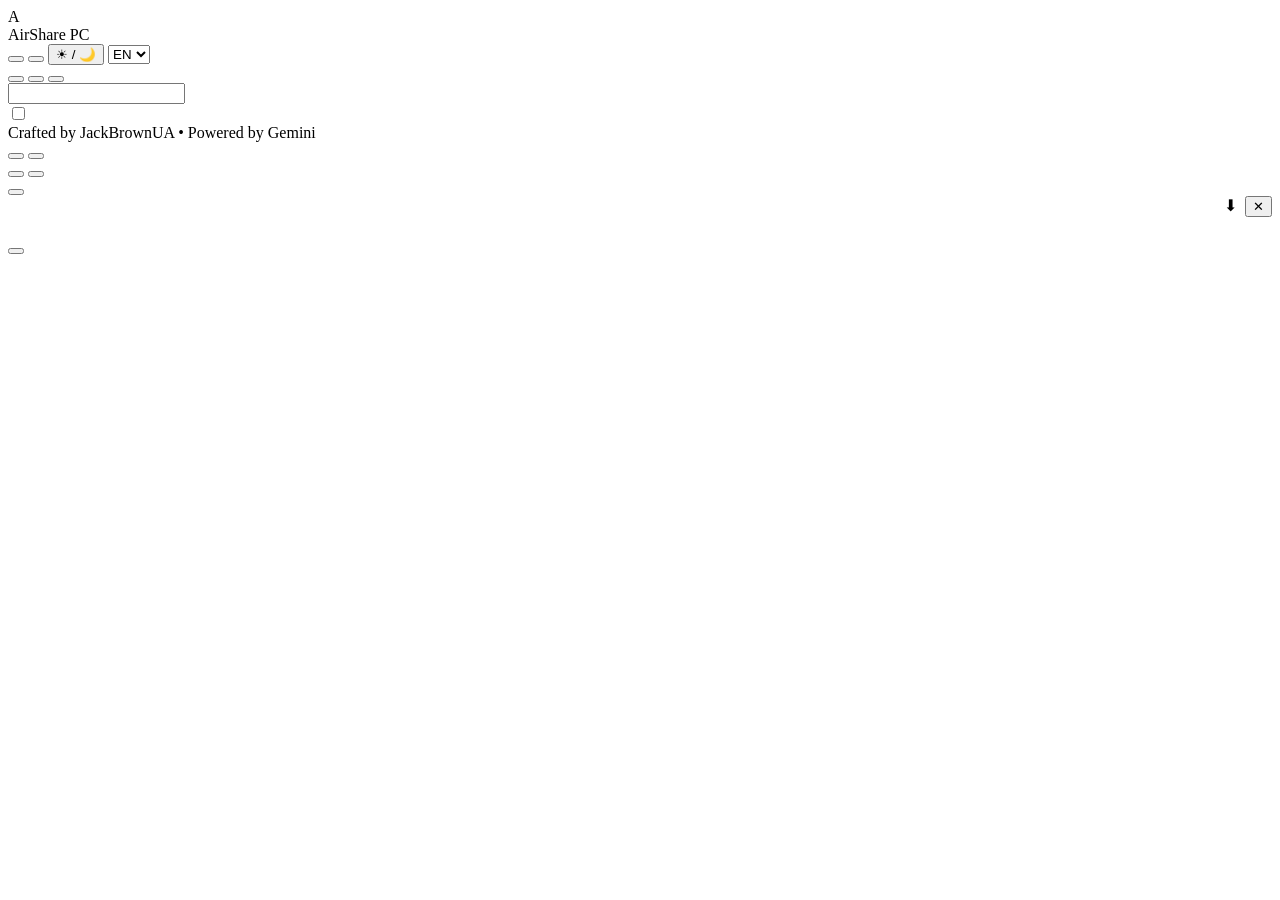
==== app/src/main/assets/web/index.html @ 7d55707c "Create index.html" ====
<!DOCTYPE html>
<html lang="__INIT_LANG__" data-theme="__INIT_THEME__">
<head>
  <meta charset="utf-8">
  <meta name="viewport" content="width=device-width, initial-scale=1">
  <title>AirShare PC</title>
  <link rel="stylesheet" href="/assets/style.css">
</head>
<body>
  <div id="bg-scene">
    <div class="bg-layer" id="layer-far"></div>
    <div class="bg-layer" id="layer-near"></div>
  </div>

  <div class="app-shell">
    <header class="topbar">
      <div class="brand-row">
        <div class="brand-logo">A</div>
        <div>
          <div class="brand-title">AirShare PC</div>
          <div class="brand-meta">
            <span id="role-badge" class="badge badge-trusted"></span>
            <span id="active-folder-label"></span>
          </div>
        </div>
      </div>
      <div class="top-controls">
        <button class="btn btn-access" id="btn-access" type="button" style="display:none;"></button>
        <button class="btn" id="btn-wide" type="button"></button>
        <button class="btn active" id="btn-parallax" type="button"></button>
        <button class="btn" id="btn-theme" type="button">☀ / 🌙</button>
        <select class="lang-select" id="lang-select">
          <option value="en">EN</option>
          <option value="ru">RU</option>
          <option value="uk">UK</option>
          <option value="es">ES</option>
          <option value="de">DE</option>
          <option value="lt">LT</option>
        </select>
      </div>
    </header>

    <div class="nav-row">
      <div class="tabs">
        <button class="tab-btn active" data-tab="files" id="tab-files"></button>
        <button class="tab-btn" data-tab="gallery" id="tab-gallery"></button>
        <button class="tab-btn" data-tab="recent" id="tab-recent"></button>
        <button class="tab-btn" data-tab="trash" id="tab-trash" style="display:none;"></button>
      </div>
      <div class="search-wrap">
        <input class="search-input" id="search-input" type="search">
      </div>
    </div>

    <div class="action-bar" id="action-bar">
      <div class="action-left">
        <label class="btn" style="gap:7px;">
          <input type="checkbox" id="cb-select-all" class="file-cb">
          <span id="lbl-select-all"></span>
        </label>
        <button class="btn btn-primary" id="btn-upload" type="button" style="display:none;"></button>
        <input type="file" id="file-input" multiple style="display:none;">
        <button class="btn" id="btn-mkdir" type="button" style="display:none;"></button>
        <button class="btn" id="btn-hidden" type="button" style="display:none;"></button>
        <button class="btn btn-danger" id="btn-empty-trash" type="button" style="display:none;"></button>
      </div>
      <div class="action-right">
        <button class="btn btn-zip" id="btn-download-zip" type="button" style="display:none;"></button>
        <button class="btn" id="btn-bulk-move" type="button" style="display:none;"></button>
        <button class="btn" id="btn-bulk-copy" type="button" style="display:none;"></button>
        <button class="btn btn-danger" id="btn-bulk-delete" type="button" style="display:none;"></button>
      </div>
    </div>

    <div class="dropzone" id="dropzone" style="display:none;"></div>
    <div class="upload-progress" id="upload-progress">
      <div id="upload-status-text" style="font-size:13px;font-weight:600;"></div>
      <div class="progress-track"><div class="progress-fill" id="upload-fill"></div></div>
    </div>

    <div class="favorites-strip" id="favorites-strip" style="display:none;"></div>
    <div class="breadcrumbs" id="breadcrumbs"></div>

    <main id="content-area"></main>
    <div class="pager" id="pager" style="display:none;"></div>

    <footer class="app-footer">Crafted by JackBrownUA • Powered by Gemini</footer>
  </div>

  <div class="modal-backdrop" id="modal-delete">
    <div class="modal-card">
      <div class="modal-title" id="del-modal-title"></div>
      <div class="modal-sub" id="del-modal-hint"></div>
      <div class="modal-actions">
        <button class="btn" id="del-cancel" type="button"></button>
        <button class="btn btn-danger" id="del-confirm" type="button"></button>
      </div>
    </div>
  </div>

  <div class="modal-backdrop" id="modal-folder-picker">
    <div class="modal-card">
      <div class="modal-title" id="picker-title"></div>
      <div class="folder-picker-list" id="picker-list"></div>
      <div class="modal-actions">
        <button class="btn" id="picker-cancel" type="button"></button>
        <button class="btn btn-primary" id="picker-confirm" type="button"></button>
      </div>
    </div>
  </div>

  <div class="modal-backdrop" id="modal-access">
    <div class="modal-card">
      <div class="modal-title" id="access-title"></div>
      <div class="modal-sub" id="access-sub"></div>
      <div class="access-grid" id="access-grid"></div>
      <div id="access-confirm-area" style="display:none;">
        <div id="access-status" class="status-box"></div>
        <div id="access-code" class="code-big" style="display:none;"></div>
        <div style="display:flex;gap:8px;margin-bottom:8px;">
          <button class="btn btn-primary" id="access-btn-bio" type="button" style="flex:1;"></button>
          <button class="btn" id="access-btn-pairs" type="button" style="flex:1;"></button>
        </div>
        <details style="margin-top:6px;">
          <summary id="access-pin-summary" style="cursor:pointer;font-size:12px;color:var(--muted);text-align:center;"></summary>
          <form id="access-pin-form" style="display:flex;gap:6px;margin-top:8px;">
            <input class="login-input" id="access-pin-input" type="password" inputmode="numeric" style="margin:0;flex:1;padding:8px;">
            <button class="btn btn-primary" type="submit">OK</button>
          </form>
        </details>
      </div>
      <div class="modal-actions">
        <button class="btn" id="access-close" type="button"></button>
      </div>
    </div>
  </div>

  <div class="modal-backdrop" id="modal-cinema">
    <div class="modal-card cinema-card">
      <div style="display:flex;justify-content:space-between;align-items:center;gap:12px;">
        <div id="cinema-title" style="font-weight:700;font-size:14px;overflow:hidden;text-overflow:ellipsis;white-space:nowrap;"></div>
        <div style="display:flex;gap:8px;">
          <a class="btn btn-primary" id="cinema-dl" download>⬇</a>
          <button class="btn" id="cinema-close" type="button">✕</button>
        </div>
      </div>
      <div id="cinema-body" style="display:flex;justify-content:center;align-items:center;"></div>
    </div>
  </div>

  <div class="modal-backdrop" id="modal-sha">
    <div class="modal-card">
      <div class="modal-title" id="sha-title"></div>
      <div class="modal-sub" id="sha-file"></div>
      <code id="sha-value" style="display:block;word-break:break-all;padding:10px;border-radius:10px;background:var(--card);border:1px solid var(--border);font-size:12px;"></code>
      <div class="modal-actions">
        <button class="btn" id="sha-close" type="button"></button>
      </div>
    </div>
  </div>

  <div id="toast"></div>

  <script>
    window.__INIT_LANG__ = "__INIT_LANG__";
    window.__INIT_THEME__ = "__INIT_THEME__";
    window.__I18N__ = __INIT_I18N__;
  </script>
  <script src="/assets/app.js"></script>
</body>
</html>
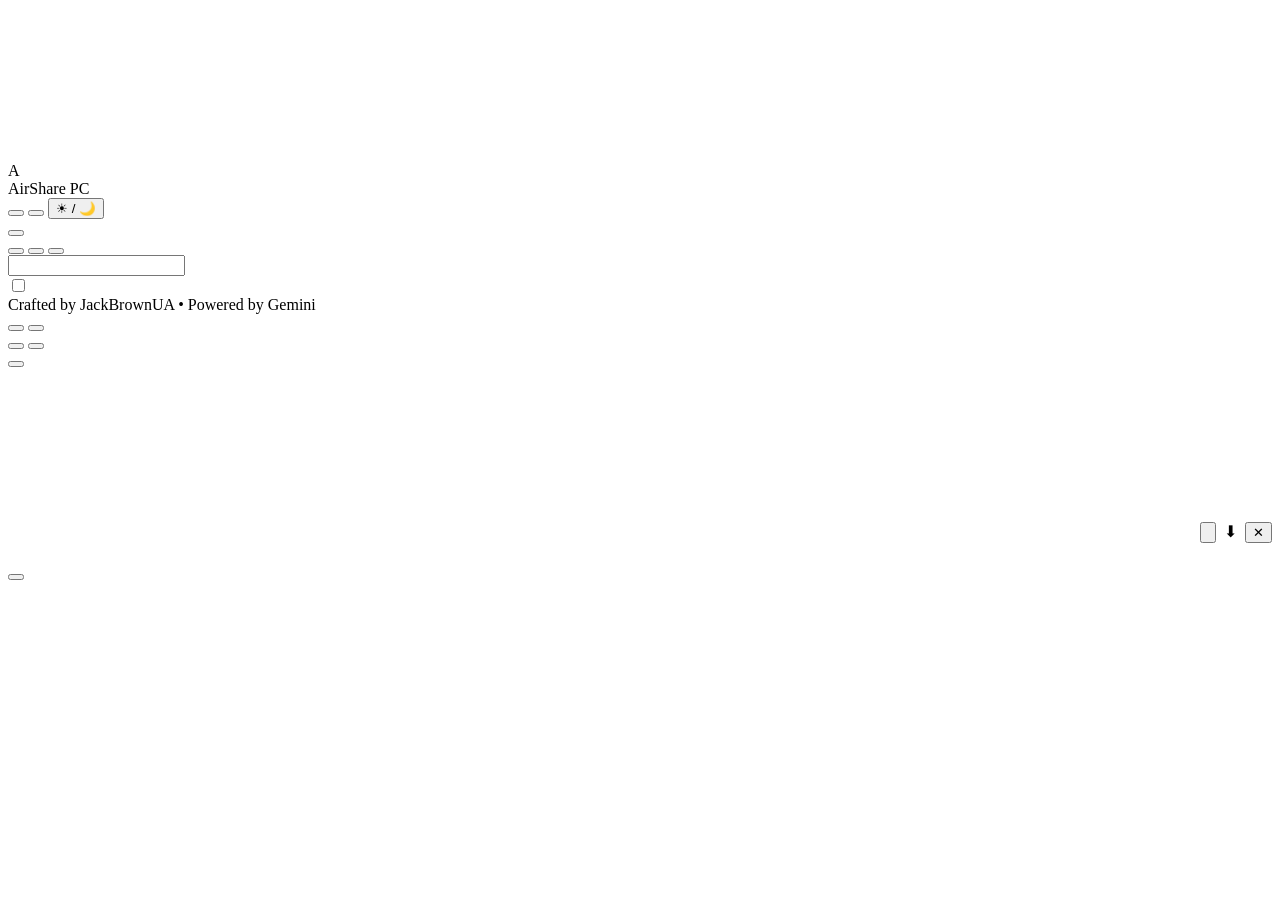
==== commit 4c8fd46c: "Restore original Web UI structure, Ambient Cinema modal, SVG flags, and ctxMenu" ====
--- a/app/src/main/assets/web/index.html
+++ b/app/src/main/assets/web/index.html
@@ -6,7 +6,8 @@
   <title>AirShare PC</title>
   <link rel="stylesheet" href="/assets/style.css">
 </head>
-<body>
+<body class="__INIT_THEME__">
+  <canvas id="skyCanvas"></canvas>
   <div id="bg-scene">
     <div class="bg-layer" id="layer-far"></div>
     <div class="bg-layer" id="layer-near"></div>
@@ -29,14 +30,7 @@
         <button class="btn" id="btn-wide" type="button"></button>
         <button class="btn active" id="btn-parallax" type="button"></button>
         <button class="btn" id="btn-theme" type="button">☀ / 🌙</button>
-        <select class="lang-select" id="lang-select">
-          <option value="en">EN</option>
-          <option value="ru">RU</option>
-          <option value="uk">UK</option>
-          <option value="es">ES</option>
-          <option value="de">DE</option>
-          <option value="lt">LT</option>
-        </select>
+       <div class="lang-menu-wrap" id="lang-menu-wrap"><button class="btn lang-btn" id="lang-btn" type="button"></button><div class="lang-dropdown" id="lang-dropdown" style="display:none;"></div></div>
       </div>
     </header>
 
@@ -68,6 +62,7 @@
         <button class="btn btn-zip" id="btn-download-zip" type="button" style="display:none;"></button>
         <button class="btn" id="btn-bulk-move" type="button" style="display:none;"></button>
         <button class="btn" id="btn-bulk-copy" type="button" style="display:none;"></button>
+        <button class="btn" id="btn-bulk-hide" type="button" style="display:none;"></button>
         <button class="btn btn-danger" id="btn-bulk-delete" type="button" style="display:none;"></button>
       </div>
     </div>
@@ -136,15 +131,18 @@
   </div>
 
   <div class="modal-backdrop" id="modal-cinema">
+    <canvas id="ambilightCanvas" class="ambilight-canvas"></canvas>
     <div class="modal-card cinema-card">
       <div style="display:flex;justify-content:space-between;align-items:center;gap:12px;">
         <div id="cinema-title" style="font-weight:700;font-size:14px;overflow:hidden;text-overflow:ellipsis;white-space:nowrap;"></div>
         <div style="display:flex;gap:8px;">
+          <button class="btn" id="cinema-ambient-btn" type="button"></button>
           <a class="btn btn-primary" id="cinema-dl" download>⬇</a>
           <button class="btn" id="cinema-close" type="button">✕</button>
         </div>
       </div>
       <div id="cinema-body" style="display:flex;justify-content:center;align-items:center;"></div>
+      <div class="cinema-controls" id="cinema-controls" style="display:none;"><button class="btn" id="c-play" type="button">▶</button><span id="c-time">0:00 / 0:00</span><input type="range" id="c-seek" min="0" max="100" value="0" step="0.1"><button class="btn" id="c-speed" type="button">1x</button><button class="btn" id="c-fs" type="button">⛶</button></div>
     </div>
   </div>
 
@@ -159,6 +157,7 @@
     </div>
   </div>
 
+  <div id="ctxMenu" class="ctx-menu" style="display:none;"></div>
   <div id="toast"></div>
 
   <script>
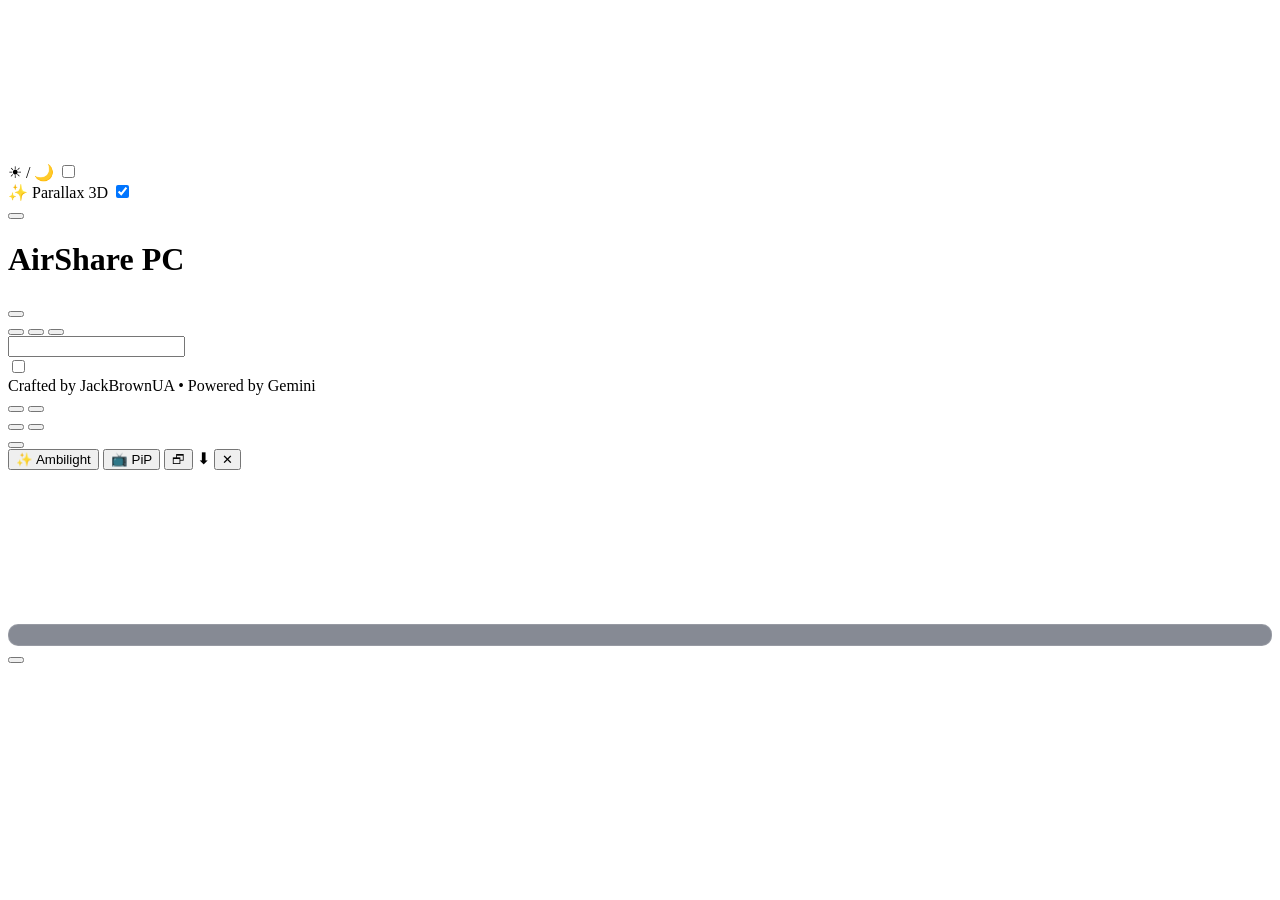
==== commit 2f638856: "Restore original floating Web UI layout, iOS switches, header drag-and-drop, and PiP/Mini-player" ====
--- a/app/src/main/assets/web/index.html
+++ b/app/src/main/assets/web/index.html
@@ -2,108 +2,134 @@
 <html lang="__INIT_LANG__" data-theme="__INIT_THEME__">
 <head>
   <meta charset="utf-8">
-  <meta name="viewport" content="width=device-width, initial-scale=1">
+  <meta name="viewport" content="width=device-width, initial-scale=1, maximum-scale=1">
   <title>AirShare PC</title>
   <link rel="stylesheet" href="/assets/style.css">
 </head>
 <body class="__INIT_THEME__">
   <canvas id="skyCanvas"></canvas>
-  <div id="bg-scene">
+  <div id="bg-scene" style="display:none;">
     <div class="bg-layer" id="layer-far"></div>
     <div class="bg-layer" id="layer-near"></div>
   </div>
 
-  <div class="app-shell">
-    <header class="topbar">
-      <div class="brand-row">
-        <div class="brand-logo">A</div>
-        <div>
-          <div class="brand-title">AirShare PC</div>
-          <div class="brand-meta">
-            <span id="role-badge" class="badge badge-trusted"></span>
-            <span id="active-folder-label"></span>
-          </div>
-        </div>
-      </div>
-      <div class="top-controls">
-        <button class="btn btn-access" id="btn-access" type="button" style="display:none;"></button>
-        <button class="btn" id="btn-wide" type="button"></button>
-        <button class="btn active" id="btn-parallax" type="button"></button>
-        <button class="btn" id="btn-theme" type="button">☀ / 🌙</button>
-       <div class="lang-menu-wrap" id="lang-menu-wrap"><button class="btn lang-btn" id="lang-btn" type="button"></button><div class="lang-dropdown" id="lang-dropdown" style="display:none;"></div></div>
+  <!-- Top Floating Controls (Theme Switch, Parallax 3D Switch, Flag Language Menu) -->
+  <div class="top-bar-floating">
+    <div class="top-left-controls">
+      <div class="ctrl-pill">
+        <span>☀ / 🌙</span>
+        <label class="ios-switch">
+          <input type="checkbox" id="themeToggle">
+          <span class="ios-slider"></span>
+        </label>
+      </div>
+      <div class="ctrl-pill">
+        <span id="lbl-parallax">✨ Parallax 3D</span>
+        <label class="ios-switch">
+          <input type="checkbox" id="parallaxToggle" checked>
+          <span class="ios-slider"></span>
+        </label>
+      </div>
+    </div>
+    <div class="top-right-controls">
+      <div class="lang-menu-wrap" id="lang-menu-wrap">
+        <button class="ctrl-pill lang-btn" id="lang-btn" type="button"></button>
+        <div class="lang-dropdown" id="lang-dropdown" style="display:none;"></div>
+      </div>
+    </div>
+  </div>
+
+  <div class="container">
+    <!-- Central Glassmorphic Header Card & Drag-and-Drop Zone -->
+    <header class="header-card" id="header-dropzone">
+      <div class="header-title-row">
+        <h1 class="header-title">AirShare PC</h1>
+        <span id="role-badge" class="badge badge-trusted" role="button" tabindex="0"></span>
+      </div>
+      <div class="header-sub-row">
+        <span id="active-folder-label" class="folder-sub"></span>
+      </div>
+      <div class="breadcrumbs" id="breadcrumbs"></div>
+
+      <div class="header-actions" id="action-bar">
+        <button class="btn-upload-hero" id="btn-upload" type="button" style="display:none;"></button>
+        <input type="file" id="file-input" multiple style="display:none;">
+        <button class="mini-pill" id="btn-mkdir" type="button" style="display:none;"></button>
+        <button class="mini-pill btn-access" id="btn-access" type="button" style="display:none;"></button>
+        <button class="mini-pill desktop-only" id="btn-wide" type="button"></button>
+        <button class="mini-pill" id="btn-hidden" type="button" style="display:none;"></button>
+        <button class="mini-pill btn-danger" id="btn-empty-trash" type="button" style="display:none;"></button>
+      </div>
+
+      <div class="bulk-actions" id="bulk-actions">
+        <button class="mini-pill btn-zip" id="btn-download-zip" type="button" style="display:none;"></button>
+        <button class="mini-pill" id="btn-bulk-move" type="button" style="display:none;"></button>
+        <button class="mini-pill" id="btn-bulk-copy" type="button" style="display:none;"></button>
+        <button class="mini-pill" id="btn-bulk-hide" type="button" style="display:none;"></button>
+        <button class="mini-pill btn-danger" id="btn-bulk-delete" type="button" style="display:none;"></button>
+      </div>
+
+      <div class="header-drop-hint desktop-only" id="dropzone" style="display:none;"></div>
+
+      <div class="upload-progress" id="upload-progress">
+        <div id="upload-status-text" style="font-size:13px;font-weight:600;"></div>
+        <div class="progress-track"><div class="progress-fill" id="upload-fill"></div></div>
       </div>
     </header>
 
-    <div class="nav-row">
-      <div class="tabs">
-        <button class="tab-btn active" data-tab="files" id="tab-files"></button>
-        <button class="tab-btn" data-tab="gallery" id="tab-gallery"></button>
-        <button class="tab-btn" data-tab="recent" id="tab-recent"></button>
-        <button class="tab-btn" data-tab="trash" id="tab-trash" style="display:none;"></button>
-      </div>
-      <div class="search-wrap">
-        <input class="search-input" id="search-input" type="search">
-      </div>
-    </div>
-
-    <div class="action-bar" id="action-bar">
-      <div class="action-left">
-        <label class="btn" style="gap:7px;">
-          <input type="checkbox" id="cb-select-all" class="file-cb">
-          <span id="lbl-select-all"></span>
-        </label>
-        <button class="btn btn-primary" id="btn-upload" type="button" style="display:none;"></button>
-        <input type="file" id="file-input" multiple style="display:none;">
-        <button class="btn" id="btn-mkdir" type="button" style="display:none;"></button>
-        <button class="btn" id="btn-hidden" type="button" style="display:none;"></button>
-        <button class="btn btn-danger" id="btn-empty-trash" type="button" style="display:none;"></button>
-      </div>
-      <div class="action-right">
-        <button class="btn btn-zip" id="btn-download-zip" type="button" style="display:none;"></button>
-        <button class="btn" id="btn-bulk-move" type="button" style="display:none;"></button>
-        <button class="btn" id="btn-bulk-copy" type="button" style="display:none;"></button>
-        <button class="btn" id="btn-bulk-hide" type="button" style="display:none;"></button>
-        <button class="btn btn-danger" id="btn-bulk-delete" type="button" style="display:none;"></button>
-      </div>
-    </div>
-
-    <div class="dropzone" id="dropzone" style="display:none;"></div>
-    <div class="upload-progress" id="upload-progress">
-      <div id="upload-status-text" style="font-size:13px;font-weight:600;"></div>
-      <div class="progress-track"><div class="progress-fill" id="upload-fill"></div></div>
-    </div>
+    <!-- Floating Navigation Tabs -->
+    <nav class="nav-tabs">
+      <button class="tab-btn active" data-tab="files" id="tab-files" type="button"></button>
+      <button class="tab-btn" data-tab="gallery" id="tab-gallery" type="button"></button>
+      <button class="tab-btn" data-tab="recent" id="tab-recent" type="button"></button>
+      <button class="tab-btn" data-tab="trash" id="tab-trash" type="button" style="display:none;"></button>
+    </nav>
 
     <div class="favorites-strip" id="favorites-strip" style="display:none;"></div>
-    <div class="breadcrumbs" id="breadcrumbs"></div>
+
+    <div class="search-wrap">
+      <input class="search-input" id="search-input" type="search" autocomplete="off">
+    </div>
+
+    <div class="select-toolbar" id="select-toolbar">
+      <label class="select-all-label">
+        <input type="checkbox" id="cb-select-all" class="file-cb">
+        <span id="lbl-select-all"></span>
+      </label>
+      <span id="items-count" class="items-count"></span>
+    </div>
 
     <main id="content-area"></main>
     <div class="pager" id="pager" style="display:none;"></div>
-
-    <footer class="app-footer">Crafted by JackBrownUA • Powered by Gemini</footer>
-  </div>
-
+  </div>
+
+  <footer class="app-footer-pill">Crafted by JackBrownUA • Powered by Gemini</footer>
+
+  <!-- Custom Delete Confirmation Modal -->
   <div class="modal-backdrop" id="modal-delete">
     <div class="modal-card">
       <div class="modal-title" id="del-modal-title"></div>
       <div class="modal-sub" id="del-modal-hint"></div>
       <div class="modal-actions">
-        <button class="btn" id="del-cancel" type="button"></button>
-        <button class="btn btn-danger" id="del-confirm" type="button"></button>
-      </div>
-    </div>
-  </div>
-
+        <button class="mini-pill" id="del-cancel" type="button"></button>
+        <button class="mini-pill btn-danger" id="del-confirm" type="button"></button>
+      </div>
+    </div>
+  </div>
+
+  <!-- Folder Picker Modal (Move / Copy) -->
   <div class="modal-backdrop" id="modal-folder-picker">
     <div class="modal-card">
       <div class="modal-title" id="picker-title"></div>
       <div class="folder-picker-list" id="picker-list"></div>
       <div class="modal-actions">
-        <button class="btn" id="picker-cancel" type="button"></button>
-        <button class="btn btn-primary" id="picker-confirm" type="button"></button>
-      </div>
-    </div>
-  </div>
-
+        <button class="mini-pill" id="picker-cancel" type="button"></button>
+        <button class="mini-pill btn-primary" id="picker-confirm" type="button"></button>
+      </div>
+    </div>
+  </div>
+
+  <!-- Access Folder Switcher + 3-Method Confirmation Overlay -->
   <div class="modal-backdrop" id="modal-access">
     <div class="modal-card">
       <div class="modal-title" id="access-title"></div>
@@ -113,51 +139,69 @@
         <div id="access-status" class="status-box"></div>
         <div id="access-code" class="code-big" style="display:none;"></div>
         <div style="display:flex;gap:8px;margin-bottom:8px;">
-          <button class="btn btn-primary" id="access-btn-bio" type="button" style="flex:1;"></button>
-          <button class="btn" id="access-btn-pairs" type="button" style="flex:1;"></button>
+          <button class="mini-pill btn-primary" id="access-btn-bio" type="button" style="flex:1;"></button>
+          <button class="mini-pill" id="access-btn-pairs" type="button" style="flex:1;"></button>
         </div>
         <details style="margin-top:6px;">
-          <summary id="access-pin-summary" style="cursor:pointer;font-size:12px;color:var(--muted);text-align:center;"></summary>
+          <summary id="access-pin-summary" style="cursor:pointer;font-size:12px;opacity:0.75;text-align:center;"></summary>
           <form id="access-pin-form" style="display:flex;gap:6px;margin-top:8px;">
             <input class="login-input" id="access-pin-input" type="password" inputmode="numeric" style="margin:0;flex:1;padding:8px;">
-            <button class="btn btn-primary" type="submit">OK</button>
+            <button class="mini-pill btn-primary" type="submit">OK</button>
           </form>
         </details>
       </div>
       <div class="modal-actions">
-        <button class="btn" id="access-close" type="button"></button>
-      </div>
-    </div>
-  </div>
-
+        <button class="mini-pill" id="access-close" type="button"></button>
+      </div>
+    </div>
+  </div>
+
+  <!-- Original Full-Featured Ambient Cinema Player -->
   <div class="modal-backdrop" id="modal-cinema">
-    <canvas id="ambilightCanvas" class="ambilight-canvas"></canvas>
-    <div class="modal-card cinema-card">
-      <div style="display:flex;justify-content:space-between;align-items:center;gap:12px;">
-        <div id="cinema-title" style="font-weight:700;font-size:14px;overflow:hidden;text-overflow:ellipsis;white-space:nowrap;"></div>
-        <div style="display:flex;gap:8px;">
-          <button class="btn" id="cinema-ambient-btn" type="button"></button>
-          <a class="btn btn-primary" id="cinema-dl" download>⬇</a>
-          <button class="btn" id="cinema-close" type="button">✕</button>
+    <div class="modal-card cinema-card" id="cinema-card">
+      <div class="cinema-head">
+        <div id="cinema-title" class="cinema-title"></div>
+        <div class="cinema-head-btns">
+          <button class="mini-pill active" id="cinema-ambient-btn" type="button">✨ Ambilight</button>
+          <button class="mini-pill" id="c-pip" type="button">📺 PiP</button>
+          <button class="mini-pill" id="c-mini" type="button">🗗</button>
+          <a class="mini-pill btn-primary" id="cinema-dl" download>⬇</a>
+          <button class="mini-pill" id="cinema-close" type="button">✕</button>
         </div>
       </div>
-      <div id="cinema-body" style="display:flex;justify-content:center;align-items:center;"></div>
-      <div class="cinema-controls" id="cinema-controls" style="display:none;"><button class="btn" id="c-play" type="button">▶</button><span id="c-time">0:00 / 0:00</span><input type="range" id="c-seek" min="0" max="100" value="0" step="0.1"><button class="btn" id="c-speed" type="button">1x</button><button class="btn" id="c-fs" type="button">⛶</button></div>
-    </div>
-  </div>
-
+      <div class="cinema-stage">
+        <canvas id="ambilightCanvas" class="ambilight-canvas"></canvas>
+        <div id="cinema-body" class="cinema-body"></div>
+        <div id="cinema-resume" class="cinema-resume" style="display:none;">
+          <span id="c-resume-text"></span>
+          <button class="mini-pill btn-resume" id="c-resume-btn" type="button">▶</button>
+        </div>
+      </div>
+      <div id="cinema-controls" class="cinema-controls" style="display:none;">
+        <button class="mini-pill cinema-play" id="c-play" type="button">▶</button>
+        <span id="c-time" class="cinema-time">0:00 / 0:00</span>
+        <input id="c-seek" class="cinema-seek" type="range" min="0" max="1000" value="0">
+        <button class="mini-pill" id="c-speed" type="button">1x</button>
+        <button class="mini-pill" id="c-fs" type="button">⛶</button>
+      </div>
+    </div>
+  </div>
+
+  <!-- SHA-256 Modal -->
   <div class="modal-backdrop" id="modal-sha">
     <div class="modal-card">
       <div class="modal-title" id="sha-title"></div>
       <div class="modal-sub" id="sha-file"></div>
-      <code id="sha-value" style="display:block;word-break:break-all;padding:10px;border-radius:10px;background:var(--card);border:1px solid var(--border);font-size:12px;"></code>
-      <div class="modal-actions">
-        <button class="btn" id="sha-close" type="button"></button>
-      </div>
-    </div>
-  </div>
-
+      <code id="sha-value" style="display:block;word-break:break-all;padding:10px;border-radius:10px;background:rgba(15,23,42,0.5);border:1px solid rgba(255,255,255,0.14);font-size:12px;"></code>
+      <div class="modal-actions">
+        <button class="mini-pill" id="sha-close" type="button"></button>
+      </div>
+    </div>
+  </div>
+
+  <!-- Custom Glassmorphic Right-Click Context Menu -->
   <div id="ctxMenu" class="ctx-menu" style="display:none;"></div>
+
   <div id="toast"></div>
 
   <script>
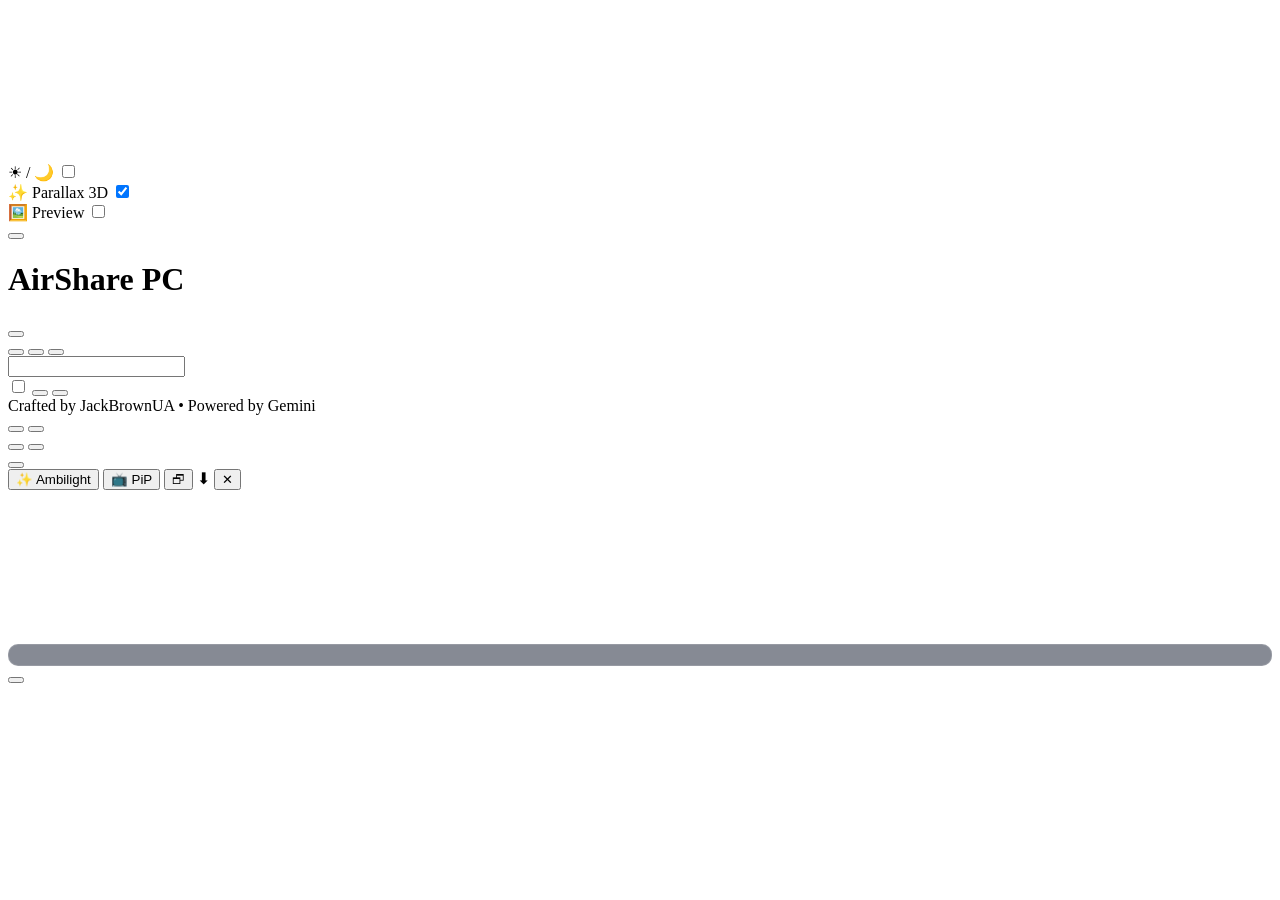
==== commit 8ec8b125: "Add preview toggle, up-dir, invert/clear selection, marqueeBox, and player OSD to index.html" ====
--- a/app/src/main/assets/web/index.html
+++ b/app/src/main/assets/web/index.html
@@ -8,6 +8,7 @@
 </head>
 <body class="__INIT_THEME__">
   <canvas id="skyCanvas"></canvas>
+<div id="marqueeBox" class="marquee-box"></div>
   <div id="bg-scene" style="display:none;">
     <div class="bg-layer" id="layer-far"></div>
     <div class="bg-layer" id="layer-near"></div>
@@ -32,6 +33,13 @@
       </div>
     </div>
     <div class="top-right-controls">
+  <div class="ctrl-pill">
+  <span id="lbl-preview">🖼️ Preview</span>
+<label class="ios-switch">
+  <input type="checkbox" id="previewToggle">
+<span class="ios-slider"></span>
+</label>
+  </div>
       <div class="lang-menu-wrap" id="lang-menu-wrap">
         <button class="ctrl-pill lang-btn" id="lang-btn" type="button"></button>
         <div class="lang-dropdown" id="lang-dropdown" style="display:none;"></div>
@@ -54,6 +62,7 @@
       <div class="header-actions" id="action-bar">
         <button class="btn-upload-hero" id="btn-upload" type="button" style="display:none;"></button>
         <input type="file" id="file-input" multiple style="display:none;">
+<button class="mini-pill" id="btn-up-dir" type="button" style="display:none;"></button>
         <button class="mini-pill" id="btn-mkdir" type="button" style="display:none;"></button>
         <button class="mini-pill btn-access" id="btn-access" type="button" style="display:none;"></button>
         <button class="mini-pill desktop-only" id="btn-wide" type="button"></button>
@@ -92,10 +101,14 @@
     </div>
 
     <div class="select-toolbar" id="select-toolbar">
+<div class="select-left-group">
       <label class="select-all-label">
         <input type="checkbox" id="cb-select-all" class="file-cb">
         <span id="lbl-select-all"></span>
       </label>
+<button class="mini-pill btn-xs" id="btn-invert-sel" type="button"></button>
+<button class="mini-pill btn-xs" id="btn-clear-sel" type="button"></button>
+</div>
       <span id="items-count" class="items-count"></span>
     </div>
 
@@ -172,6 +185,7 @@
       <div class="cinema-stage">
         <canvas id="ambilightCanvas" class="ambilight-canvas"></canvas>
         <div id="cinema-body" class="cinema-body"></div>
+<div id="cinema-osd" class="cinema-osd" style="display:none;"></div>
         <div id="cinema-resume" class="cinema-resume" style="display:none;">
           <span id="c-resume-text"></span>
           <button class="mini-pill btn-resume" id="c-resume-btn" type="button">▶</button>
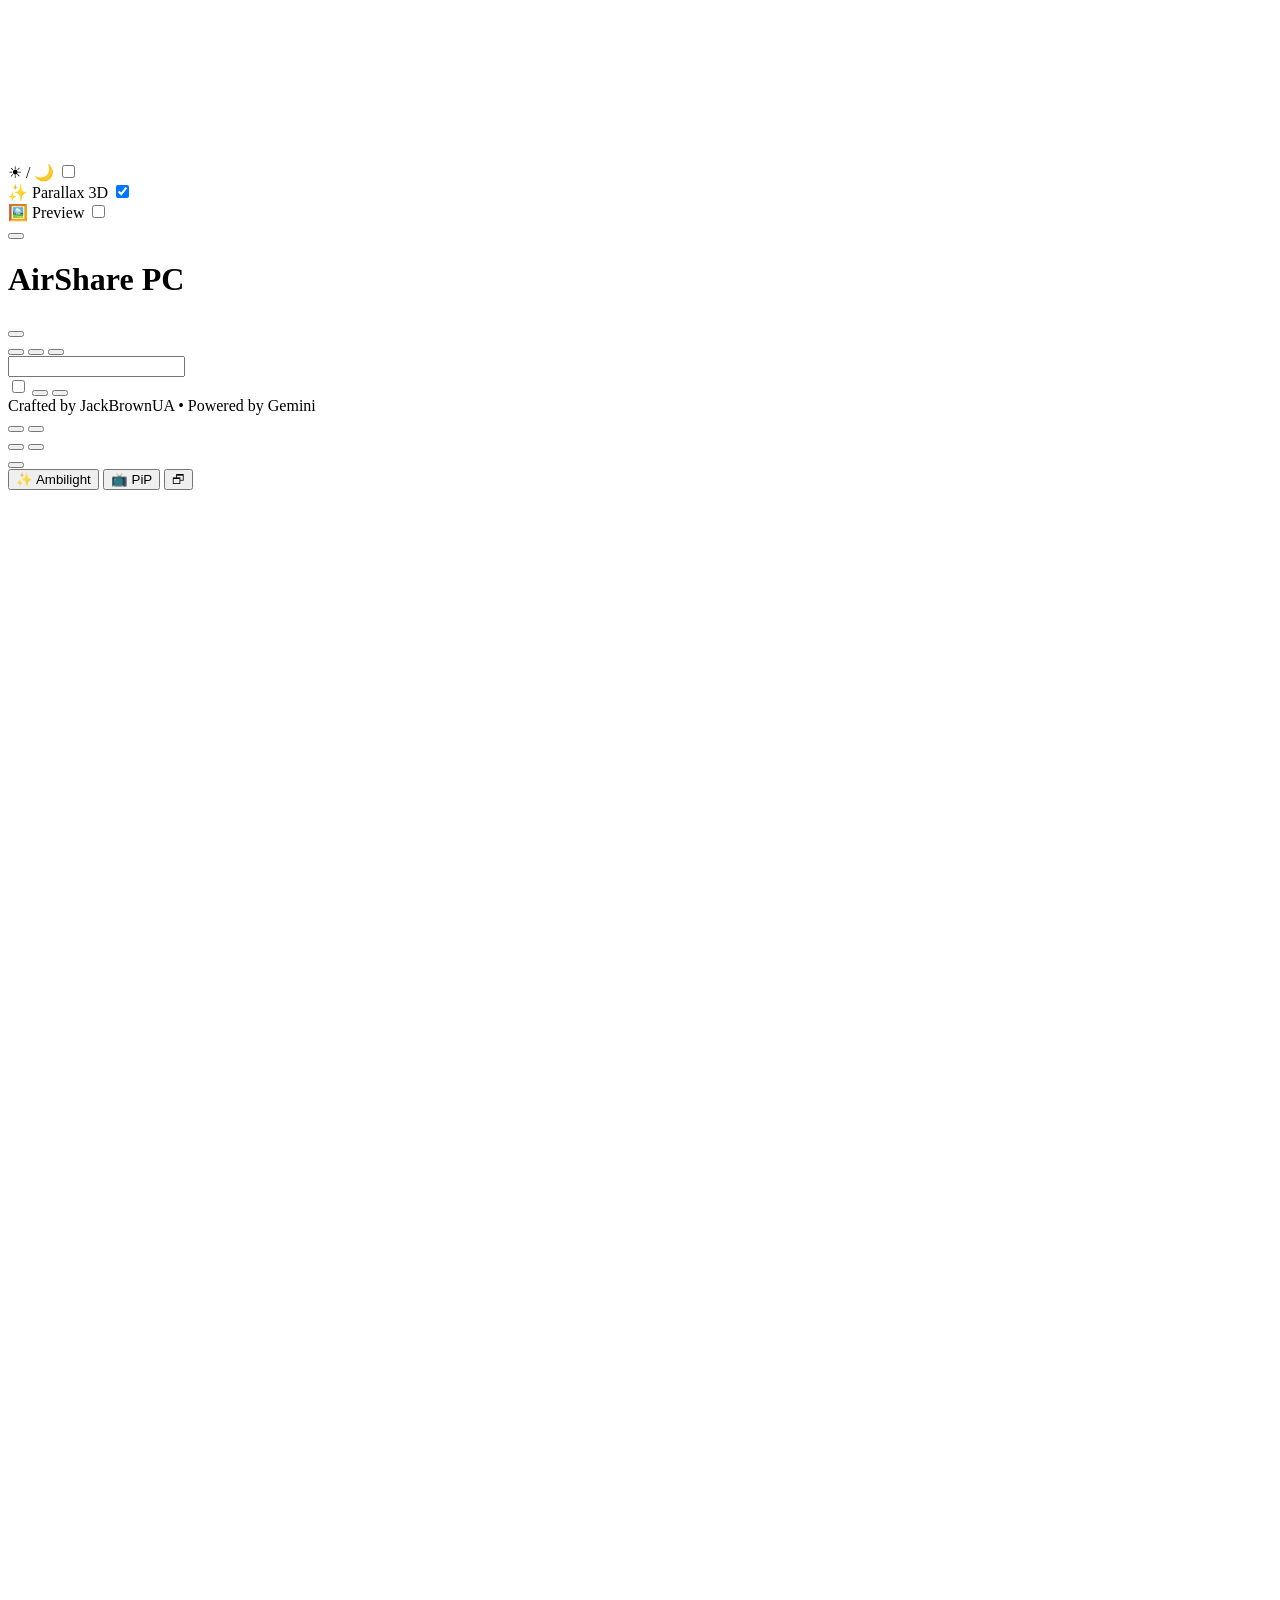
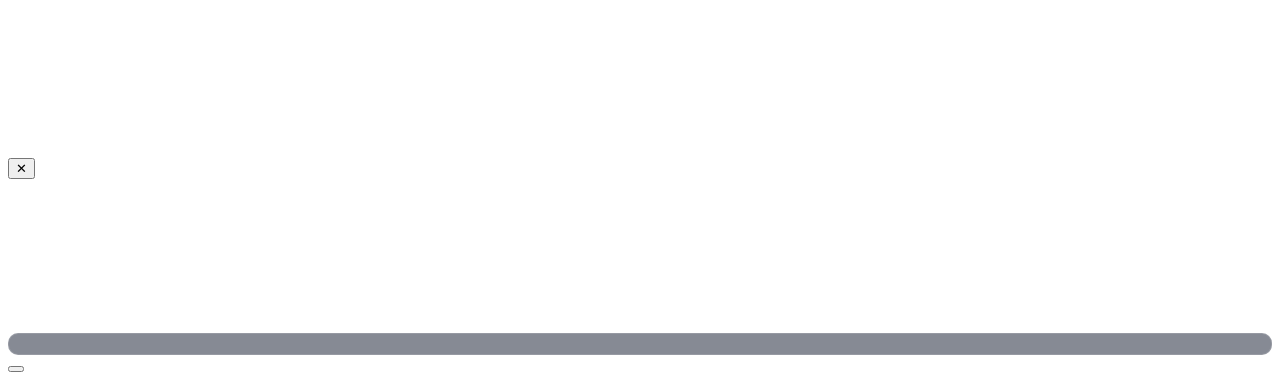
==== commit 4d87e82b: "Move breadcrumbs below search, remove bg-scene, and add glossy download button to player" ====
--- a/app/src/main/assets/web/index.html
+++ b/app/src/main/assets/web/index.html
@@ -9,10 +9,6 @@
 <body class="__INIT_THEME__">
   <canvas id="skyCanvas"></canvas>
 <div id="marqueeBox" class="marquee-box"></div>
-  <div id="bg-scene" style="display:none;">
-    <div class="bg-layer" id="layer-far"></div>
-    <div class="bg-layer" id="layer-near"></div>
-  </div>
 
   <!-- Top Floating Controls (Theme Switch, Parallax 3D Switch, Flag Language Menu) -->
   <div class="top-bar-floating">
@@ -54,10 +50,7 @@
         <h1 class="header-title">AirShare PC</h1>
         <span id="role-badge" class="badge badge-trusted" role="button" tabindex="0"></span>
       </div>
-      <div class="header-sub-row">
-        <span id="active-folder-label" class="folder-sub"></span>
-      </div>
-      <div class="breadcrumbs" id="breadcrumbs"></div>
+      <span id="active-folder-label" style="display:none;"></span>
 
       <div class="header-actions" id="action-bar">
         <button class="btn-upload-hero" id="btn-upload" type="button" style="display:none;"></button>
@@ -99,7 +92,7 @@
     <div class="search-wrap">
       <input class="search-input" id="search-input" type="search" autocomplete="off">
     </div>
-
+    <div class="breadcrumbs" id="breadcrumbs"></div>
     <div class="select-toolbar" id="select-toolbar">
 <div class="select-left-group">
       <label class="select-all-label">
@@ -178,7 +171,7 @@
           <button class="mini-pill active" id="cinema-ambient-btn" type="button">✨ Ambilight</button>
           <button class="mini-pill" id="c-pip" type="button">📺 PiP</button>
           <button class="mini-pill" id="c-mini" type="button">🗗</button>
-          <a class="mini-pill btn-primary" id="cinema-dl" download>⬇</a>
+          <a class="download-btn" id="cinema-dl" download title="Download"><svg viewBox="0 0 24 24"><path d="M12 4v11m0 0l-4.5-4.5M12 15l4.5-4.5M5 19h14"/></svg></a>
           <button class="mini-pill" id="cinema-close" type="button">✕</button>
         </div>
       </div>
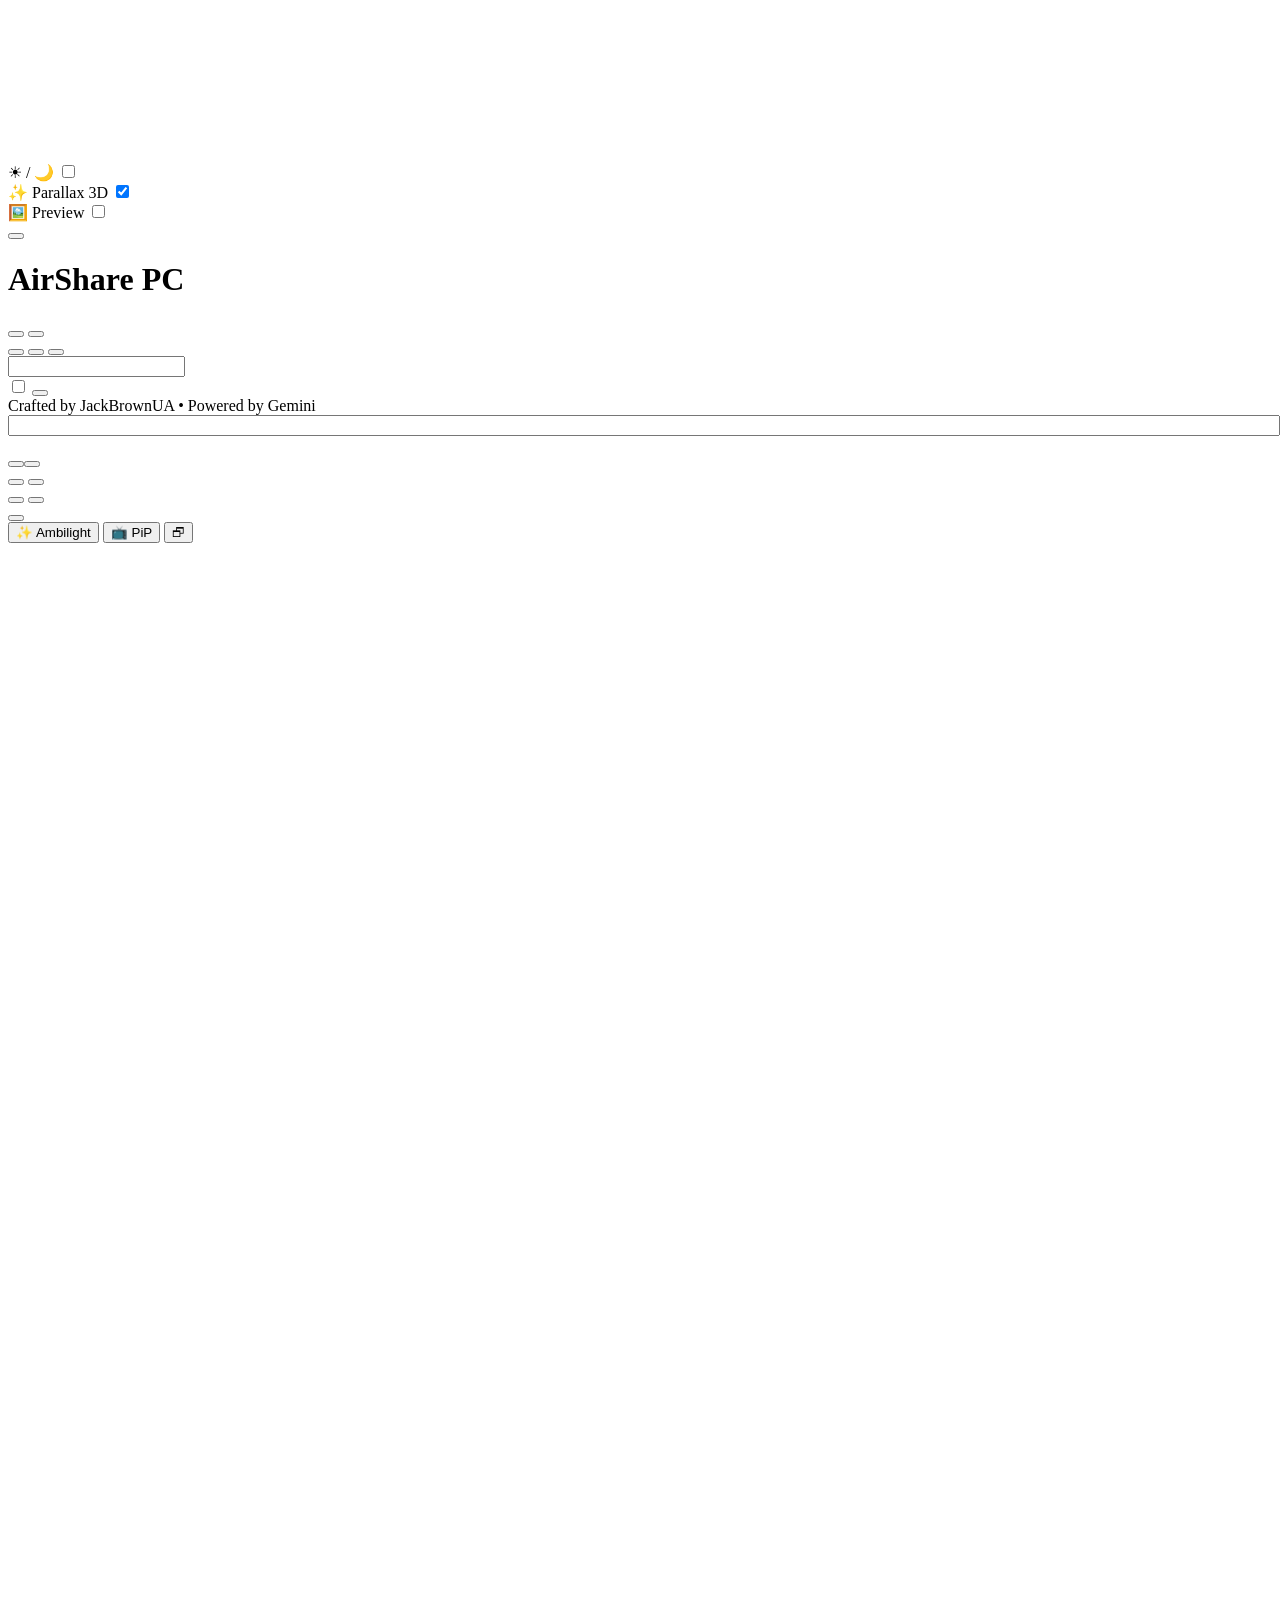
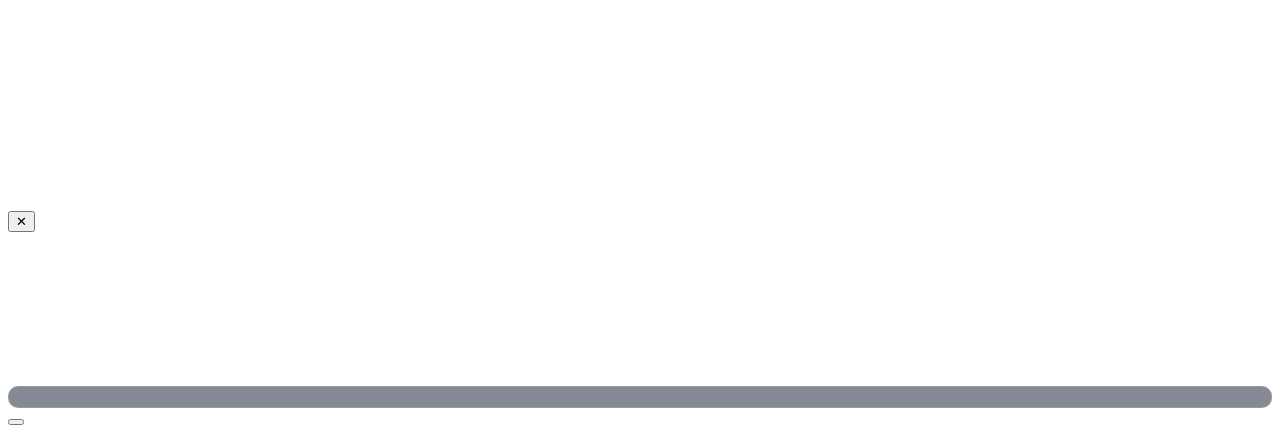
==== commit 7988db99: "Update index.html" ====
--- a/app/src/main/assets/web/index.html
+++ b/app/src/main/assets/web/index.html
@@ -4,7 +4,7 @@
   <meta charset="utf-8">
   <meta name="viewport" content="width=device-width, initial-scale=1, maximum-scale=1">
   <title>AirShare PC</title>
-  <link rel="stylesheet" href="/assets/style.css">
+  <link rel="stylesheet" href="/assets/style.css?v=205">
 </head>
 <body class="__INIT_THEME__">
   <canvas id="skyCanvas"></canvas>
@@ -60,6 +60,8 @@
         <button class="mini-pill btn-access" id="btn-access" type="button" style="display:none;"></button>
         <button class="mini-pill desktop-only" id="btn-wide" type="button"></button>
         <button class="mini-pill" id="btn-hidden" type="button" style="display:none;"></button>
+        <button class="mini-pill btn-zip" id="btn-paste" type="button" style="display:none;"></button>
+        <button class="mini-pill" id="btn-cancel-clip" type="button" style="display:none;">&#10005;/<button>
         <button class="mini-pill btn-danger" id="btn-empty-trash" type="button" style="display:none;"></button>
       </div>
 
@@ -99,8 +101,7 @@
         <input type="checkbox" id="cb-select-all" class="file-cb">
         <span id="lbl-select-all"></span>
       </label>
-<button class="mini-pill btn-xs" id="btn-invert-sel" type="button"></button>
-<button class="mini-pill btn-xs" id="btn-clear-sel" type="button"></button>
+<button class="mini-pill btn-xs" id="btn-toggle-sel" type="button"></button>
 </div>
       <span id="items-count" class="items-count"></span>
     </div>
@@ -111,7 +112,10 @@
 
   <footer class="app-footer-pill">Crafted by JackBrownUA • Powered by Gemini</footer>
 
-  <!-- Custom Delete Confirmation Modal -->
+  <div class="modal-backdrop" id="modal-input">
+      <div class="modal-card"><div class="modal-title" id="inp-modal-title"></div><form id="inp-modal-form"><input class="search-input" id="inp-modal-field" type="text" autocomplete="off" style="width:100%;margin-bottom:14px;"><div class="modal-actions"><button class="mini-pill" id="inp-modal-cancel" type="button"></button><button class="mini-pill btn-primary" id="inp-modal-ok" type="submit"></button></div></form></div>
+ </div>
+   <!--  Custom Delete Confirmation Modal -->
   <div class="modal-backdrop" id="modal-delete">
     <div class="modal-card">
       <div class="modal-title" id="del-modal-title"></div>
@@ -177,8 +181,10 @@
       </div>
       <div class="cinema-stage">
         <canvas id="ambilightCanvas" class="ambilight-canvas"></canvas>
+        <button class="cinema-nav cinema-prev" id="cinema-prev" type="button" style="display:none;">&lsaquo;</button>
         <div id="cinema-body" class="cinema-body"></div>
-<div id="cinema-osd" class="cinema-osd" style="display:none;"></div>
+        <button class="cinema-nav cinema-next" id="cinema-next" type="button" style="display:none;">&rsaquo;</button>
+        <div id="cinema-osd" class="cinema-osd" style="display:none;"></div>
         <div id="cinema-resume" class="cinema-resume" style="display:none;">
           <span id="c-resume-text"></span>
           <button class="mini-pill btn-resume" id="c-resume-btn" type="button">▶</button>
@@ -216,6 +222,6 @@
     window.__INIT_THEME__ = "__INIT_THEME__";
     window.__I18N__ = __INIT_I18N__;
   </script>
-  <script src="/assets/app.js"></script>
+  <script src="/assets/app.js?v=205"></script>
 </body>
 </html>
